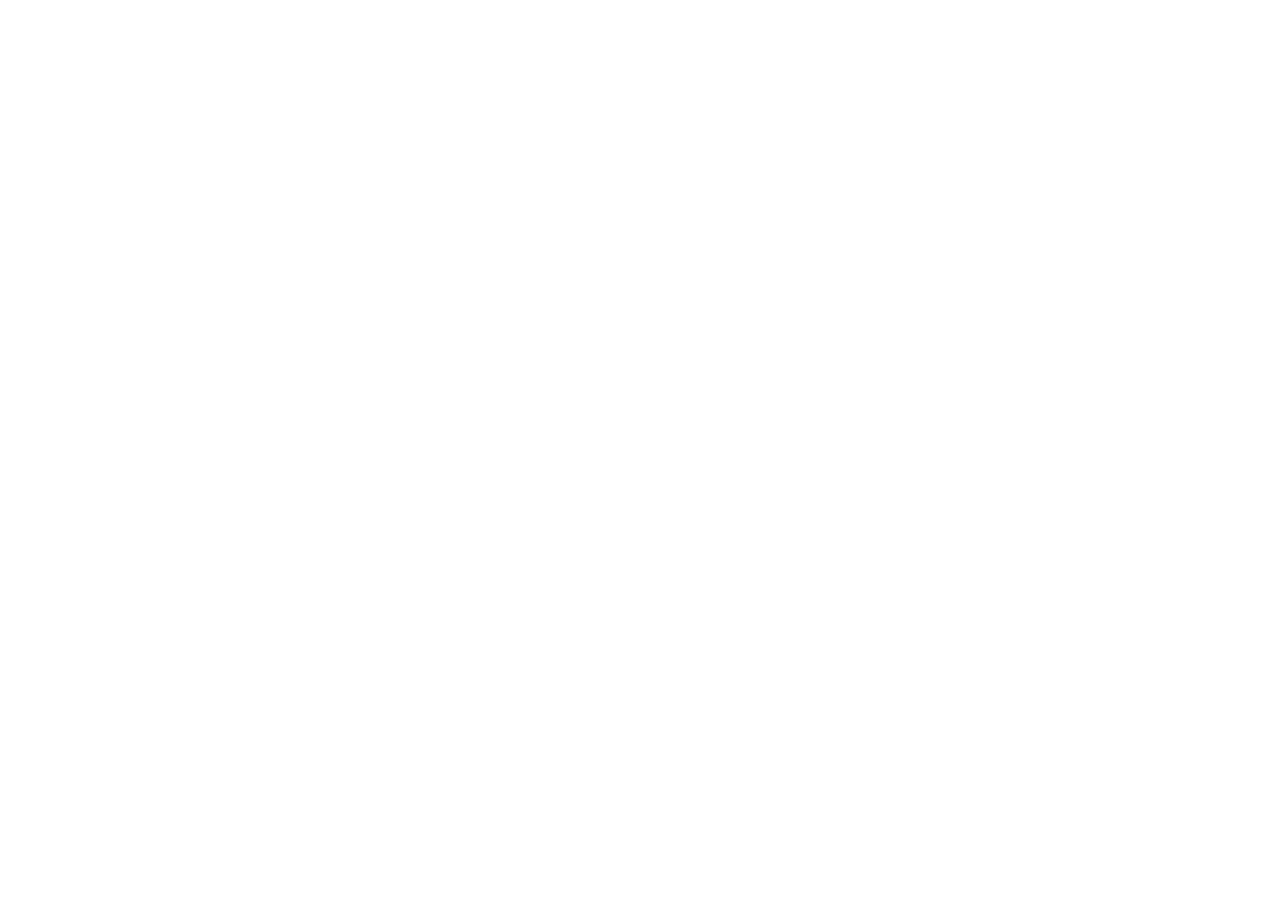
==== index.html @ ce2264f2 "1st commit" ====
<!DOCTYPE html>
<html lang="en">
<head>
    <meta charset="UTF-8">
    <meta name="viewport" content="width=device-width, initial-scale=1.0">
    <title>Document</title>
</head>
<body>
    
</body>
</html>
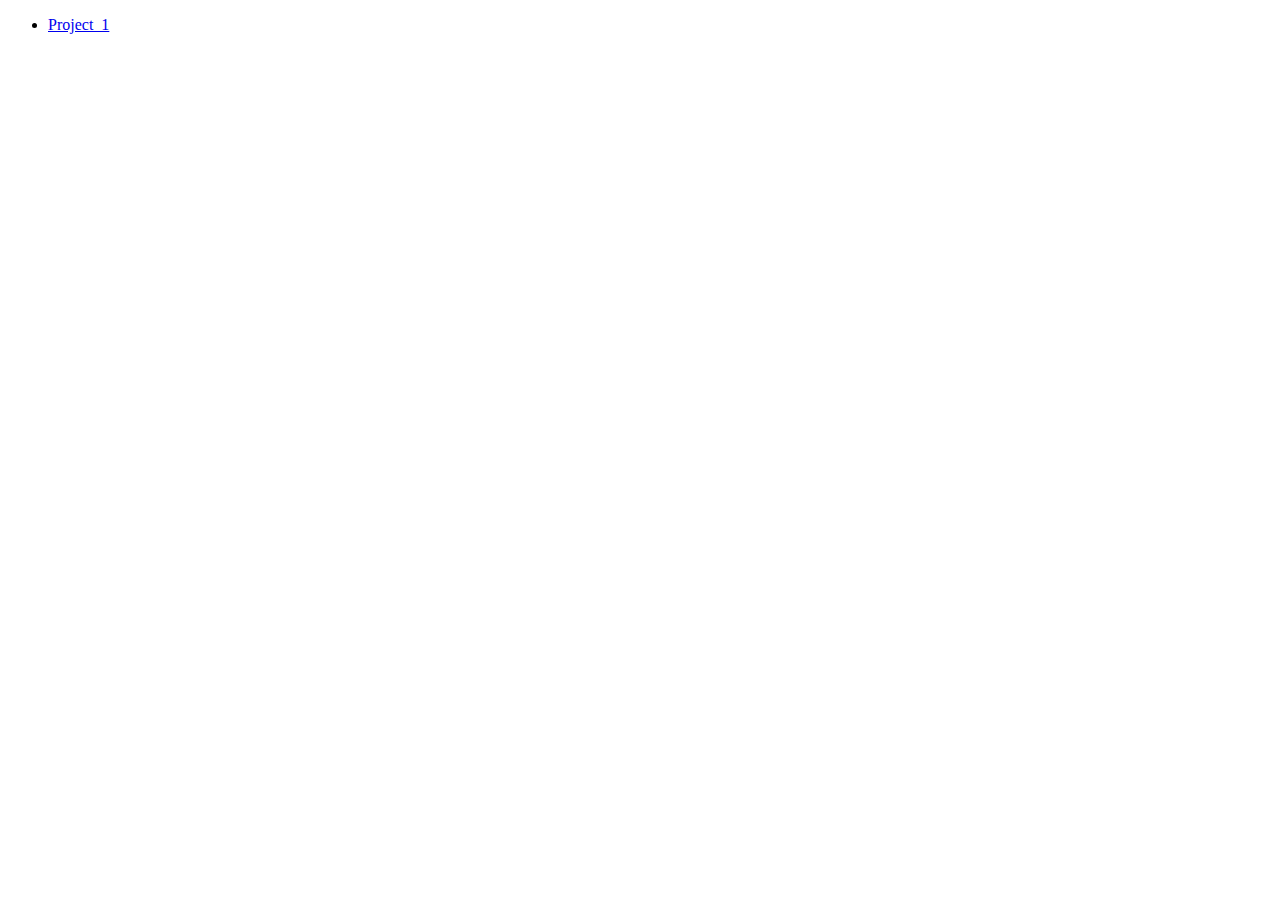
==== commit 25ed31eb: "project update" ====
--- a/index.html
+++ b/index.html
@@ -3,9 +3,13 @@
 <head>
     <meta charset="UTF-8">
     <meta name="viewport" content="width=device-width, initial-scale=1.0">
-    <title>Document</title>
+    <title>Projects</title>
 </head>
 <body>
-    
+    <ul>
+        <li>
+            <a href="./Project_1/">Project_1</a>
+        </li>
+    </ul>
 </body>
 </html>